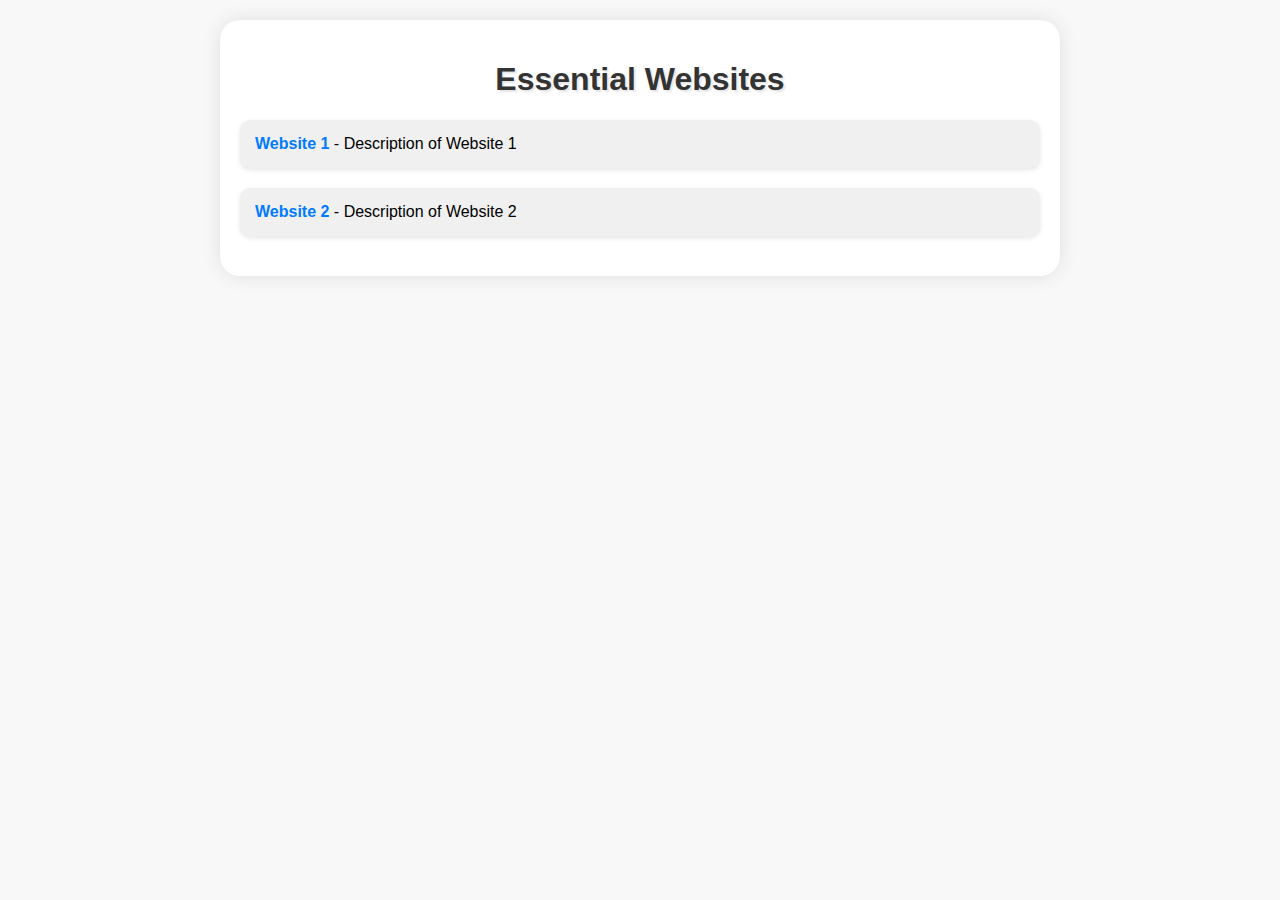
==== index.html @ c0c9d228 "Add files via upload" ====
<!DOCTYPE html>
<html lang="en">
<head>
<meta charset="UTF-8">
<meta name="viewport" content="width=device-width, initial-scale=1.0">
<title>Essential Websites</title>
<link rel="stylesheet" type="text/css" href="style.css">
</head>
<body>
<div class="container">
    <h1>Essential Websites</h1>
    <ul>
        <li><a href="https://www.example1.com" target="_blank">Website 1</a> - Description of Website 1</li>
        <li><a href="https://www.example2.com" target="_blank">Website 2</a> - Description of Website 2</li>
        <!-- Add more list items as needed -->
    </ul>
</div>
<!-- 
Instagram Button -->
<!-- <div class="instagram-button">
    <a href="https://www.instagram.com/your_instagram_account" target="_blank"><img src="instagram.png" alt="Instagram"></a>
</div> -->
<script>
</script>
</body>
</html>
---- style.css ----
body {
    font-family: Arial, sans-serif;
    background-color: #f8f8f8;
    margin: 0;
    padding: 20px;
}

.container {
    max-width: 800px;
    margin: 0 auto;
    background-color: #ffffff;
    border-radius: 20px;
    padding: 20px;
    box-shadow: 0 0 20px rgba(0, 0, 0, 0.1);
}

h1 {
    text-align: center;
    color: #333333;
    text-shadow: 2px 2px 2px rgba(0, 0, 0, 0.1);
}

ul {
    list-style-type: none;
    padding: 0;
}

li {
    margin-bottom: 20px;
    padding: 15px;
    border-radius: 10px;
    background-color: #f0f0f0;
    box-shadow: 0 2px 5px rgba(0, 0, 0, 0.1);
    transition: background-color 0.3s ease;
}

li:hover {
    background-color: #e0e0e0;
}

a {
    color: #007bff;
    text-decoration: none;
    font-weight: bold;
    transition: color 0.3s ease;
}

a:hover {
    color: #0056b3;
}

/* Instagram Button */
/* .instagram-button {
    position: fixed;
    bottom: 20px;
    left: 50%;
    transform: translateX(-50%);
} */
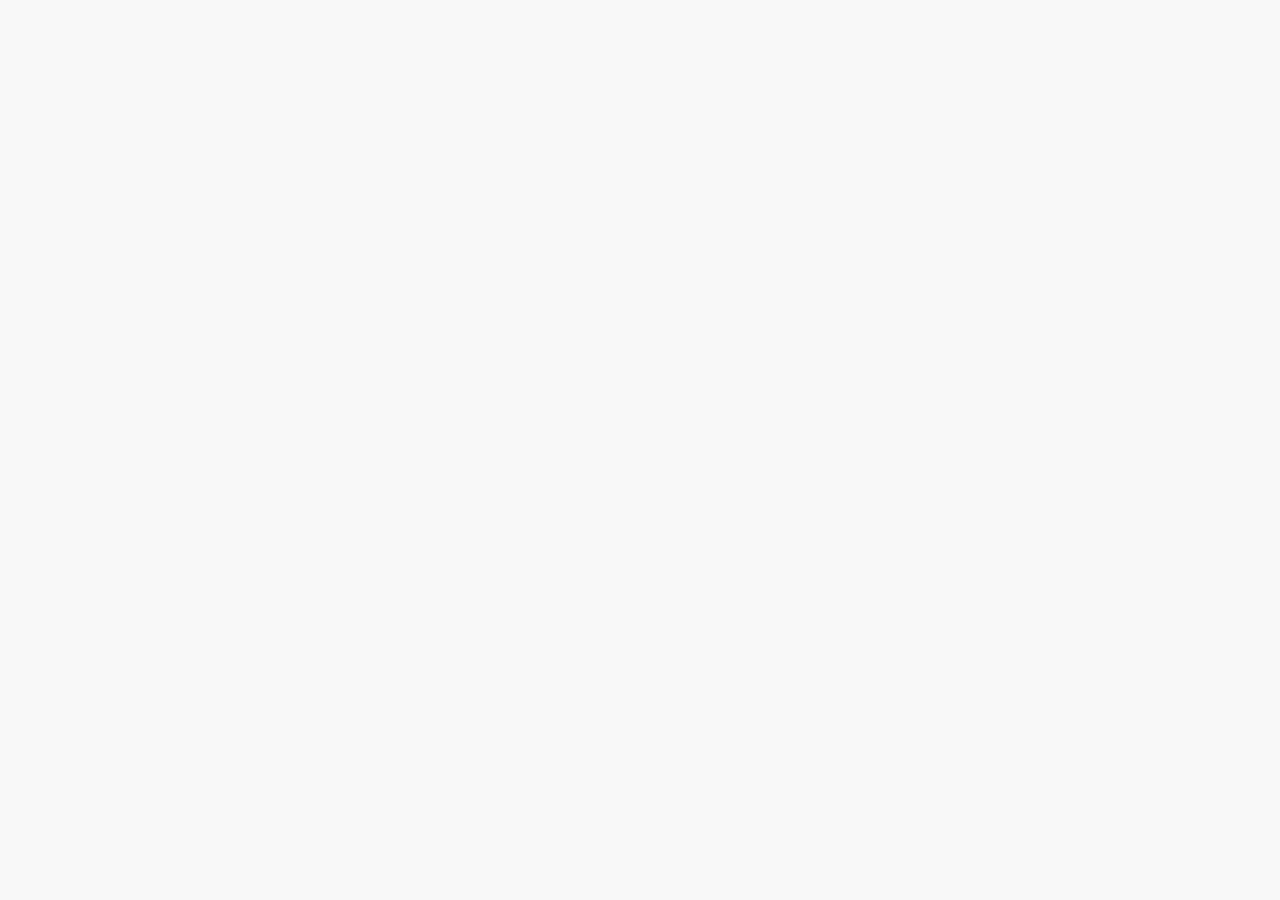
==== commit 3c65473c: "all file are here" ====
--- a/index.html
+++ b/index.html
@@ -3,24 +3,10 @@
 <head>
 <meta charset="UTF-8">
 <meta name="viewport" content="width=device-width, initial-scale=1.0">
-<title>Essential Websites</title>
-<link rel="stylesheet" type="text/css" href="style.css">
+<title>Login</title>
+<link rel="stylesheet" type="text/css" href="styles.css">
 </head>
 <body>
-<div class="container">
-    <h1>Essential Websites</h1>
-    <ul>
-        <li><a href="https://www.example1.com" target="_blank">Website 1</a> - Description of Website 1</li>
-        <li><a href="https://www.example2.com" target="_blank">Website 2</a> - Description of Website 2</li>
-        <!-- Add more list items as needed -->
-    </ul>
-</div>
-<!-- 
-Instagram Button -->
-<!-- <div class="instagram-button">
-    <a href="https://www.instagram.com/your_instagram_account" target="_blank"><img src="instagram.png" alt="Instagram"></a>
-</div> -->
-<script>
-</script>
+<script src="login.js"></script>
 </body>
 </html>
--- a/styles.css
+++ b/styles.css
@@ -0,0 +1,50 @@
+body {
+    font-family: Arial, sans-serif;
+    background-color: #f8f8f8;
+    margin: 0;
+    padding: 20px;
+}
+
+.container {
+    max-width: 800px;
+    margin: 0 auto;
+    background-color: #ffffff;
+    border-radius: 20px;
+    padding: 20px;
+    box-shadow: 0 0 20px rgba(0, 0, 0, 0.1);
+}
+
+h1 {
+    text-align: center;
+    color: #333333;
+    text-shadow: 2px 2px 2px rgba(0, 0, 0, 0.1);
+}
+
+ul {
+    list-style-type: none;
+    padding: 0;
+}
+
+li {
+    margin-bottom: 20px;
+    padding: 15px;
+    border-radius: 10px;
+    background-color: #f0f0f0;
+    box-shadow: 0 2px 5px rgba(0, 0, 0, 0.1);
+    transition: background-color 0.3s ease;
+}
+
+li:hover {
+    background-color: #e0e0e0;
+}
+
+a {
+    color: #007bff;
+    text-decoration: none;
+    font-weight: bold;
+    transition: color 0.3s ease;
+}
+
+a:hover {
+    color: #0056b3;
+}
